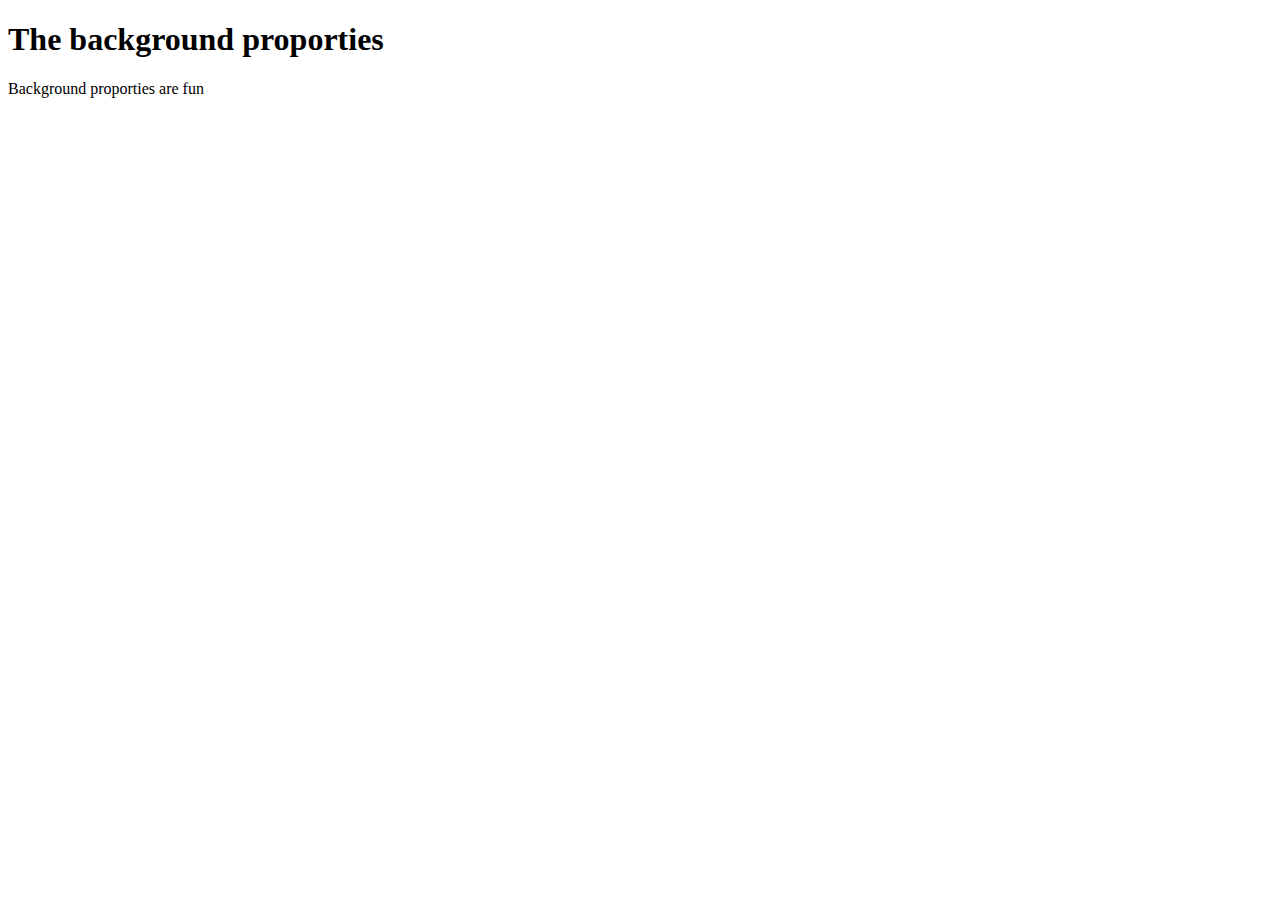
==== site/background-before.html @ 8172dcaf "background features" ====
<!DOCTYPE html>
<html>
<head>
	<meta charset="utf-8">
	<meta name="viewport" content="width=device-width, initial-scale=1">
	<title>background</title>
<style>
	#bg {
		height: 500px;
		width: 500px;
		background: url(https://media.wired.com/photos/5ca648a330f00e47fd82ae77/191:100/w_1280,c_limit/Culture_Matrix_Code_corridor.jpg) bottom center no-repeat;
	}
</style>
</head>
<body>
<h1>The background proporties</h1>
<div id="bg">Background proporties are fun</div>
</body>
</html>
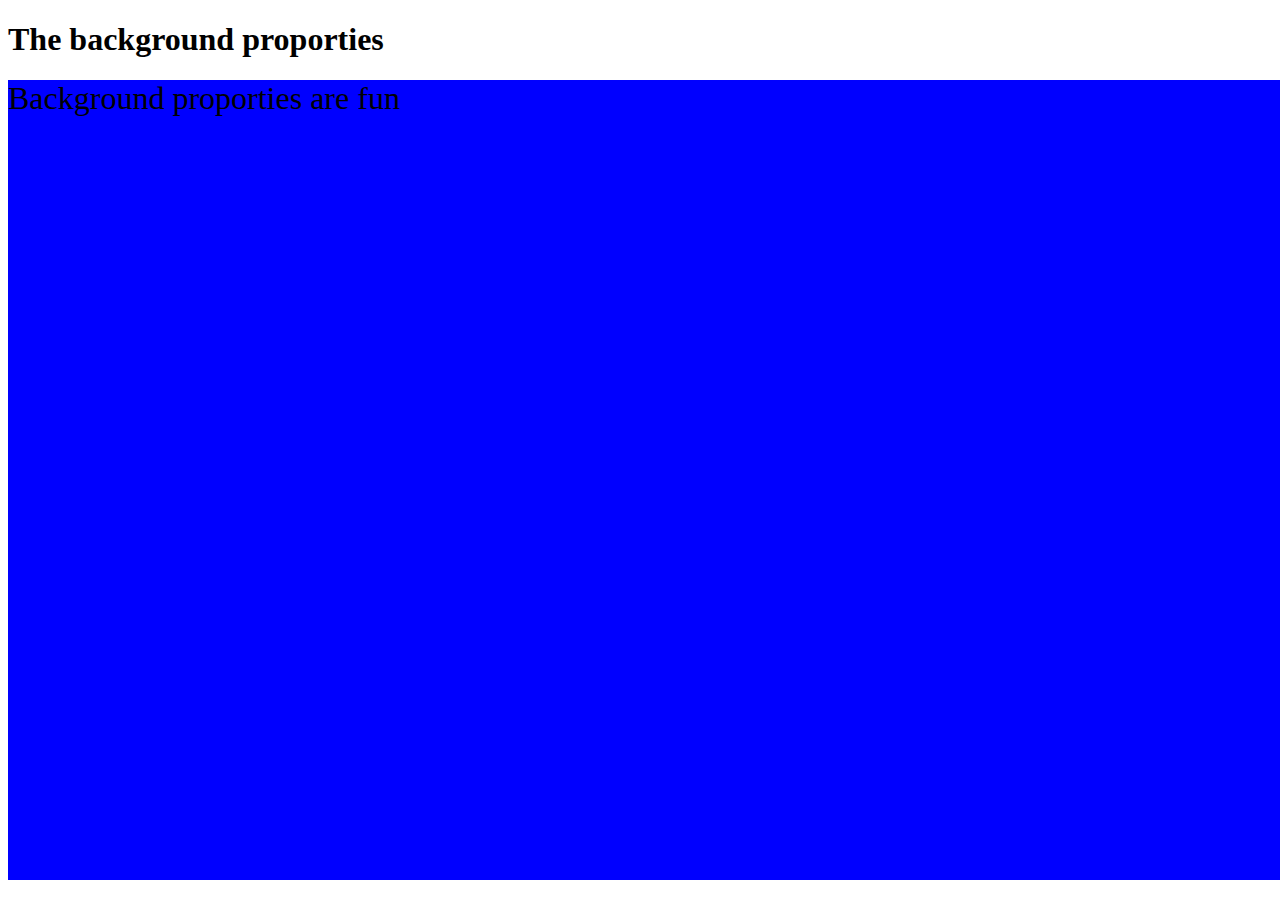
==== commit 585c116f: "added some code" ====
--- a/site/background-before.html
+++ b/site/background-before.html
@@ -6,9 +6,11 @@
 	<title>background</title>
 <style>
 	#bg {
-		height: 500px;
-		width: 500px;
-		background: url(https://media.wired.com/photos/5ca648a330f00e47fd82ae77/191:100/w_1280,c_limit/Culture_Matrix_Code_corridor.jpg) bottom center no-repeat;
+		height: 800px;
+		width: 1600px;
+		background: url(https://media.wired.com/photos/5ca648a330f00e47fd82ae77/191:100/w_1280,c_limit/Culture_Matrix_Code_corridor.jpg) center no-repeat blue;
+		overflow: auto;
+		font-size: 200%;
 	}
 </style>
 </head>
